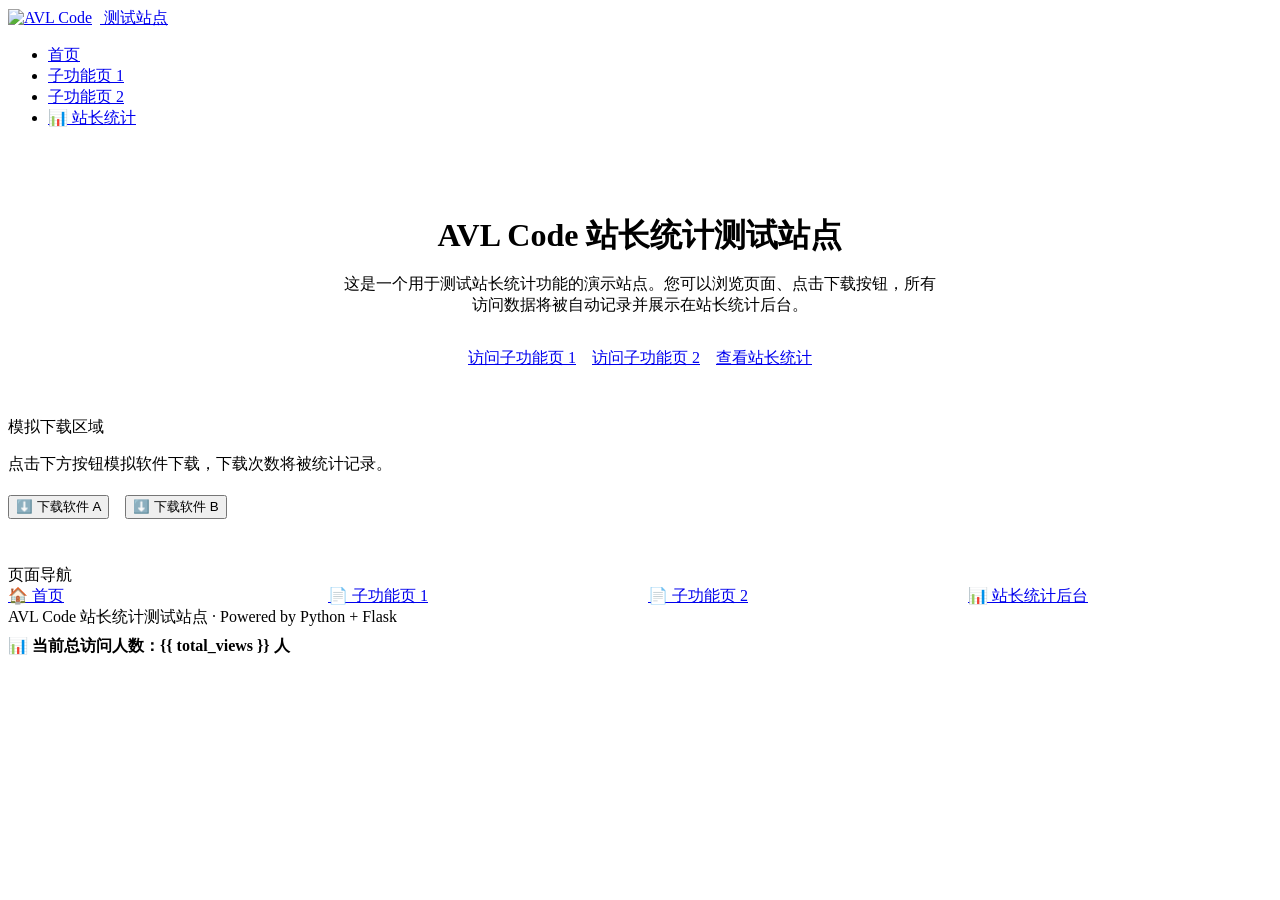
==== fortest/templates/index.html @ 228d0f66 "fix: embed avl-code-logo.png as base64 in serveStatic for Worker compatibility" ====
<!DOCTYPE html>
<html lang="zh-CN">
<head>
    <meta charset="UTF-8">
    <meta name="viewport" content="width=device-width, initial-scale=1.0">
    <title>测试网站 - AVL Code 站长统计</title>
    <link rel="stylesheet" href="/static/css/style.css">
</head>
<body>
    <nav class="navbar">
        <a href="/" class="navbar-brand">
            <img src="/static/img/avl-code-logo.png" alt="AVL Code" style="height: 32px; margin-right: 8px;">
            <span>测试站点</span>
        </a>
        <ul class="navbar-nav">
            <li><a href="/" class="active">首页</a></li>
            <li><a href="/page1">子功能页 1</a></li>
            <li><a href="/page2">子功能页 2</a></li>
            <li><a href="/goto-stats" target="_blank">📊 站长统计</a></li>
        </ul>
    </nav>

    <div class="container">
        <div class="card" style="text-align: center; padding: 48px 24px;">
            <h1 style="font-size: 32px; margin-bottom: 16px; color: var(--avl-primary);">
                AVL Code 站长统计测试站点
            </h1>
            <p style="color: var(--avl-text-secondary); font-size: 16px; max-width: 600px; margin: 0 auto 32px;">
                这是一个用于测试站长统计功能的演示站点。您可以浏览页面、点击下载按钮，所有访问数据将被自动记录并展示在站长统计后台。
            </p>
            
            <div style="display: flex; gap: 16px; justify-content: center; flex-wrap: wrap;">
                <a href="/page1" class="btn btn-primary">访问子功能页 1</a>
                <a href="/page2" class="btn btn-primary">访问子功能页 2</a>
                <a href="/goto-stats" class="btn btn-outline" target="_blank">查看站长统计</a>
            </div>
        </div>

        <div class="card">
            <div class="card-header">模拟下载区域</div>
            <p style="color: var(--avl-text-secondary); margin-bottom: 20px;">
                点击下方按钮模拟软件下载，下载次数将被统计记录。
            </p>
            <div style="display: flex; gap: 16px; flex-wrap: wrap;">
                <button class="btn btn-primary" onclick="simulateDownload('软件A')">
                    ⬇️ 下载软件 A
                </button>
                <button class="btn btn-primary" onclick="simulateDownload('软件B')">
                    ⬇️ 下载软件 B
                </button>
            </div>
            <p id="downloadMsg" style="margin-top: 12px; color: var(--avl-success); font-size: 14px; min-height: 20px;"></p>
        </div>

        <div class="card">
            <div class="card-header">页面导航</div>
            <div style="display: grid; grid-template-columns: repeat(auto-fit, minmax(200px, 1fr)); gap: 16px;">
                <a href="/" class="btn btn-outline" style="justify-content: center;">🏠 首页</a>
                <a href="/page1" class="btn btn-outline" style="justify-content: center;">📄 子功能页 1</a>
                <a href="/page2" class="btn btn-outline" style="justify-content: center;">📄 子功能页 2</a>
                <a href="/goto-stats" class="btn btn-outline" style="justify-content: center;" target="_blank">📊 站长统计后台</a>
            </div>
        </div>
    </div>

    <footer class="footer">
        <div style="margin-bottom: 8px;">
            AVL Code 站长统计测试站点 · Powered by Python + Flask
        </div>
        <div style="font-weight: 600; color: var(--avl-primary); font-size: 16px;">
            📊 当前总访问人数：<span id="totalViews">{{ total_views }}</span> 人
        </div>
    </footer>

    <script src="/static/js/tracker.js"></script>
    
    <script>
        // 下载按钮模拟
        function simulateDownload(itemName) {
            fetch('/download/' + encodeURIComponent(itemName), {
                method: 'POST',
                headers: {'Content-Type': 'application/json'},
                body: JSON.stringify({})
            })
            .then(r => r.json())
            .then(data => {
                document.getElementById('downloadMsg').textContent = data.message;
                setTimeout(() => {
                    document.getElementById('downloadMsg').textContent = '';
                }, 3000);
            })
            .catch(err => {
                document.getElementById('downloadMsg').textContent = '下载记录失败';
            });
        }
    </script>
</body>
</html>
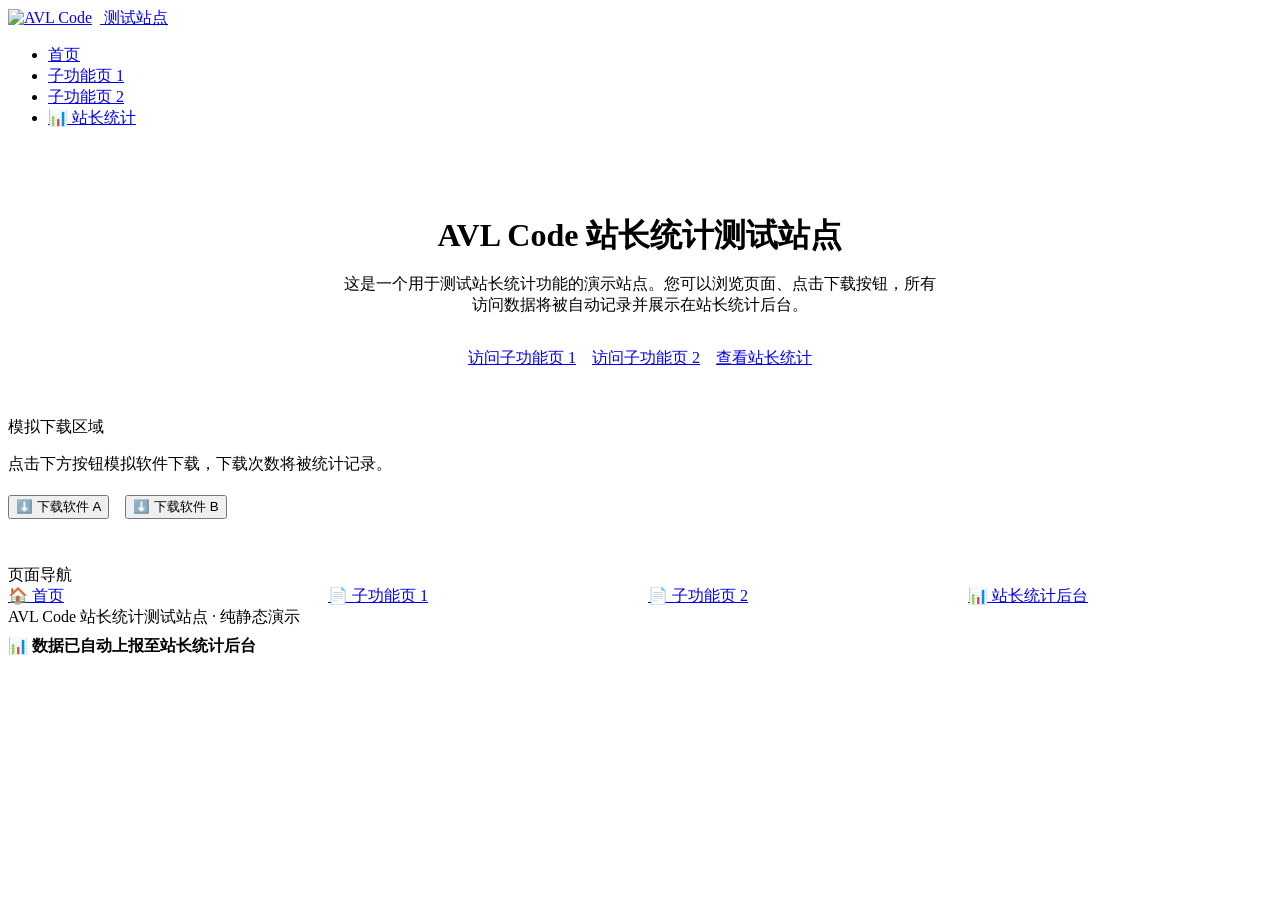
==== commit b869d62f: "feat: convert fortest to pure static pages, update wrangler.toml - fortest: embed tracker.js as stat" ====
--- a/fortest/templates/index.html
+++ b/fortest/templates/index.html
@@ -65,34 +65,27 @@
 
     <footer class="footer">
         <div style="margin-bottom: 8px;">
-            AVL Code 站长统计测试站点 · Powered by Python + Flask
+            AVL Code 站长统计测试站点 · 纯静态演示
         </div>
         <div style="font-weight: 600; color: var(--avl-primary); font-size: 16px;">
-            📊 当前总访问人数：<span id="totalViews">{{ total_views }}</span> 人
+            📊 数据已自动上报至站长统计后台
         </div>
     </footer>
 
     <script src="/static/js/tracker.js"></script>
     
     <script>
-        // 下载按钮模拟
+        // 下载按钮模拟 - 直接调用 AVLStats API 上报
         function simulateDownload(itemName) {
-            fetch('/download/' + encodeURIComponent(itemName), {
-                method: 'POST',
-                headers: {'Content-Type': 'application/json'},
-                body: JSON.stringify({})
-            })
-            .then(r => r.json())
-            .then(data => {
-                document.getElementById('downloadMsg').textContent = data.message;
-                setTimeout(() => {
-                    document.getElementById('downloadMsg').textContent = '';
-                }, 3000);
-            })
-            .catch(err => {
-                document.getElementById('downloadMsg').textContent = '下载记录失败';
-            });
+            if (window.AVLStats && window.AVLStats.trackDownload) {
+                window.AVLStats.trackDownload(itemName);
+            }
+            var msgEl = document.getElementById('downloadMsg');
+            msgEl.textContent = '✅ ' + itemName + ' 下载事件已上报';
+            setTimeout(function() {
+                msgEl.textContent = '';
+            }, 3000);
         }
     </script>
 </body>
-</html>
+</html>
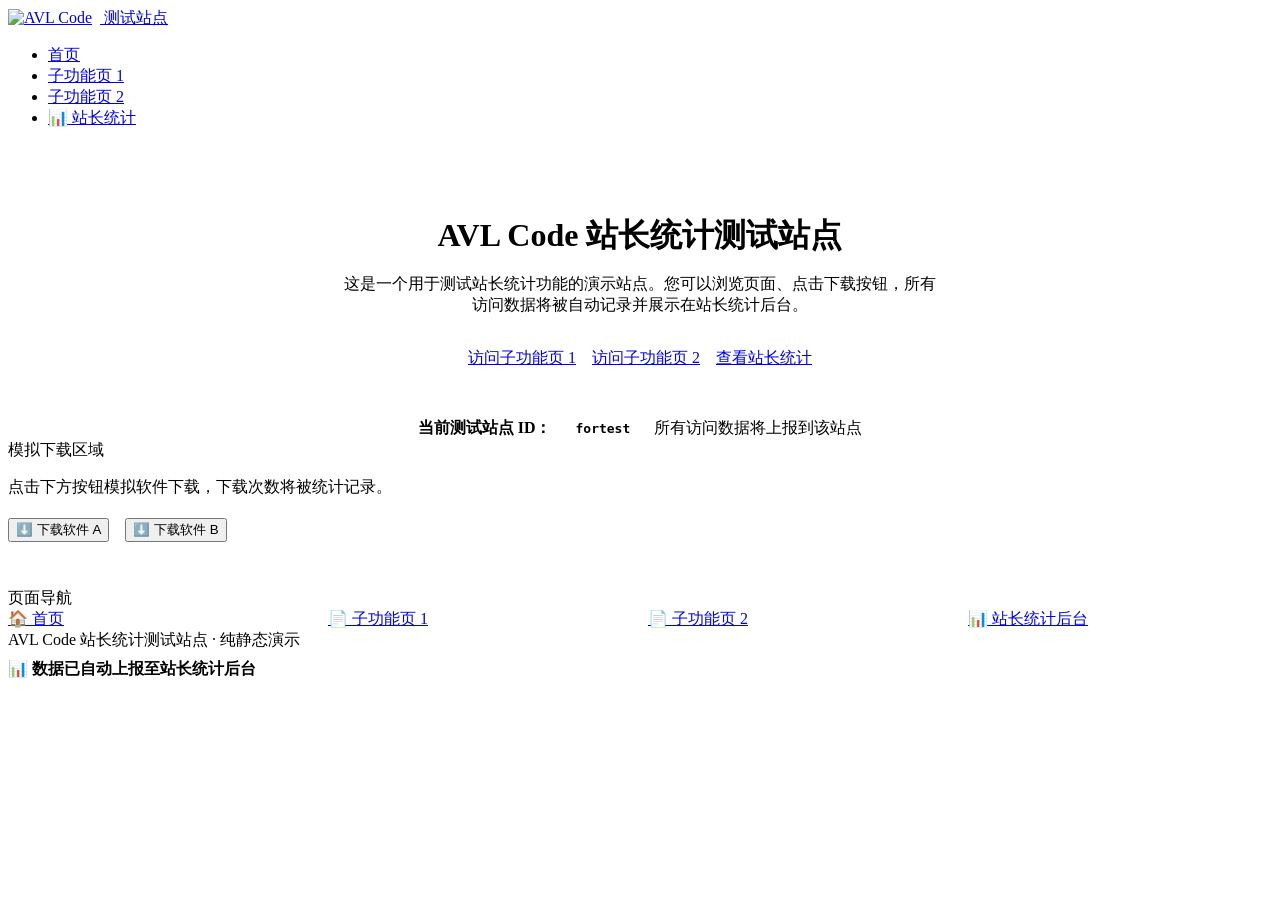
==== commit 27d9a622: "feat: 多站点统计管理支持" ====
--- a/fortest/templates/index.html
+++ b/fortest/templates/index.html
@@ -33,6 +33,14 @@
                 <a href="/page1" class="btn btn-primary">访问子功能页 1</a>
                 <a href="/page2" class="btn btn-primary">访问子功能页 2</a>
                 <a href="/goto-stats" class="btn btn-outline" target="_blank">查看站长统计</a>
+            </div>
+        </div>
+
+        <div class="card" style="background: var(--avl-primary-light); border: 1px solid var(--avl-primary);">
+            <div style="display: flex; align-items: center; justify-content: center; gap: 12px; flex-wrap: wrap;">
+                <span style="font-weight: 600; color: var(--avl-primary);">当前测试站点 ID：</span>
+                <code style="background: white; padding: 4px 12px; border-radius: 4px; color: var(--avl-primary); font-weight: 600;">fortest</code>
+                <span style="color: var(--avl-text-secondary);">所有访问数据将上报到该站点</span>
             </div>
         </div>
 
@@ -72,7 +80,13 @@
         </div>
     </footer>
 
-    <script src="/static/js/tracker.js"></script>
+    <script src="https://site.avlcodesite.xyz/static/js/tracker.js"></script>
+
+    <script>
+      if (window.AVLStats && window.AVLStats.init) {
+        window.AVLStats.init({siteId: 'fortest'});
+      }
+    </script>
     
     <script>
         // 下载按钮模拟 - 直接调用 AVLStats API 上报
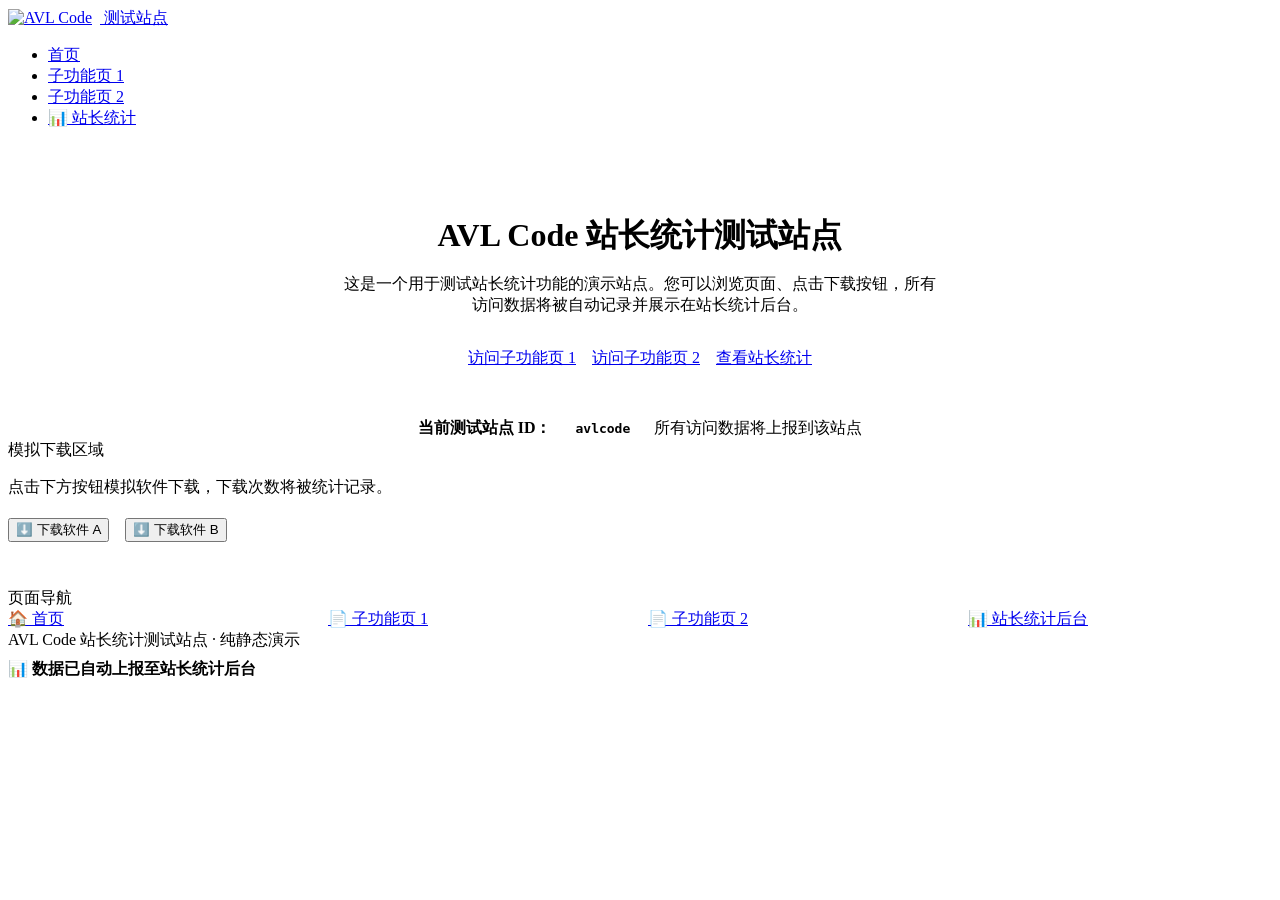
==== commit 984d6d6d: "chore(fortest): 测试站点 ID 从 fortest 改为 avlcode" ====
--- a/fortest/templates/index.html
+++ b/fortest/templates/index.html
@@ -39,7 +39,7 @@
         <div class="card" style="background: var(--avl-primary-light); border: 1px solid var(--avl-primary);">
             <div style="display: flex; align-items: center; justify-content: center; gap: 12px; flex-wrap: wrap;">
                 <span style="font-weight: 600; color: var(--avl-primary);">当前测试站点 ID：</span>
-                <code style="background: white; padding: 4px 12px; border-radius: 4px; color: var(--avl-primary); font-weight: 600;">fortest</code>
+                <code style="background: white; padding: 4px 12px; border-radius: 4px; color: var(--avl-primary); font-weight: 600;">avlcode</code>
                 <span style="color: var(--avl-text-secondary);">所有访问数据将上报到该站点</span>
             </div>
         </div>
@@ -84,7 +84,7 @@
 
     <script>
       if (window.AVLStats && window.AVLStats.init) {
-        window.AVLStats.init({siteId: 'fortest'});
+        window.AVLStats.init({siteId: 'avlcode'});
       }
     </script>
     
